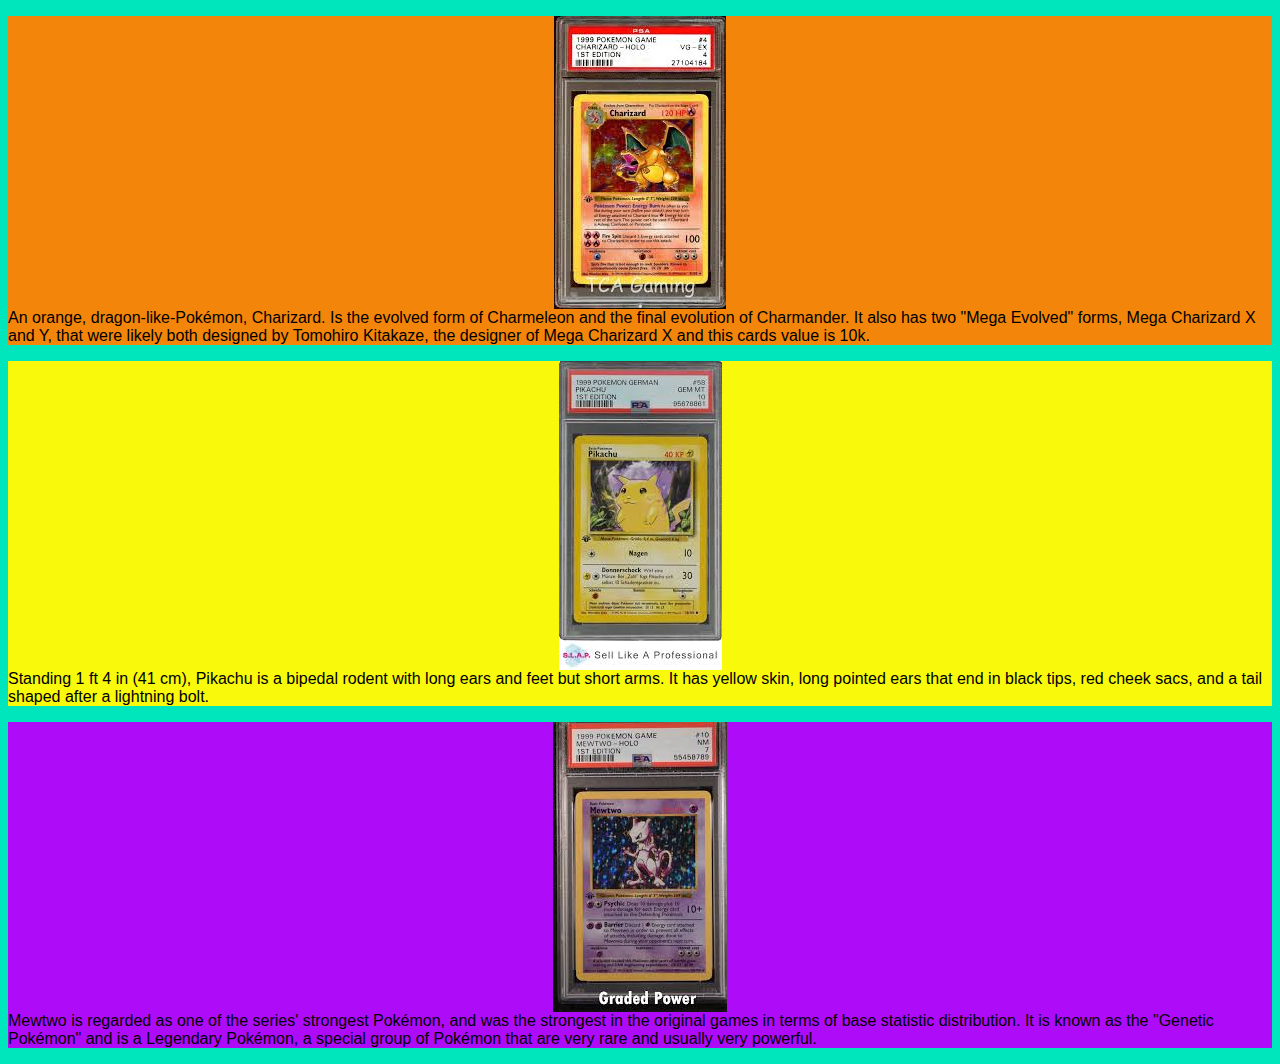
==== about.html @ d5844761 "smsms" ====
<!DOCTYPE html>
<html lang="en">
<head>
    <meta charset="UTF-8">
    <meta name="viewport" content="width=, initial-scale=1.0">
    <title>Document</title>
    <style>
         body{
            
            background-color: #00e6bc;
            font-family: Arial, Helvetica, sans-serif;
        }
        #charizard{
            background-color: rgb(243, 134, 10);
            
        }
        img{margin-left:auto; 
            margin-right:auto ;
        display: block;}
        #pikachu{
            background-color: rgb(249, 249, 12);
        }
        #mewtwo{
            background-color: rgb(174, 12, 249);
        }
    </style>
</head>
<body>
    <p id="charizard">
    <img  src="charizard psa 10.jpg" style="vertical-align:middle">
    An orange, dragon-like-Pokémon, Charizard. Is the evolved form of Charmeleon and the final evolution of Charmander. It also has two "Mega Evolved" forms, Mega Charizard X and Y, that were likely both designed by Tomohiro Kitakaze, the designer of Mega Charizard X and this cards value is 10k.
    
</p>
<p id="pikachu">
<img  src="pikachu psa 10.jpg" alt="">
Standing 1 ft 4 in (41 cm), Pikachu is a bipedal rodent with long ears and feet but short arms. It has yellow skin, long pointed ears that end in black tips, red cheek sacs, and a tail shaped after a lightning bolt.
</p>
<p id="mewtwo">
    <img  src="mewtwo psa 10.jpg" alt="">
    Mewtwo is regarded as one of the series' strongest Pokémon, and was the strongest in the original games in terms of base statistic distribution. It is known as the "Genetic Pokémon" and is a Legendary Pokémon, a special group of Pokémon that are very rare and usually very powerful.
    </p>
</body>
</html>
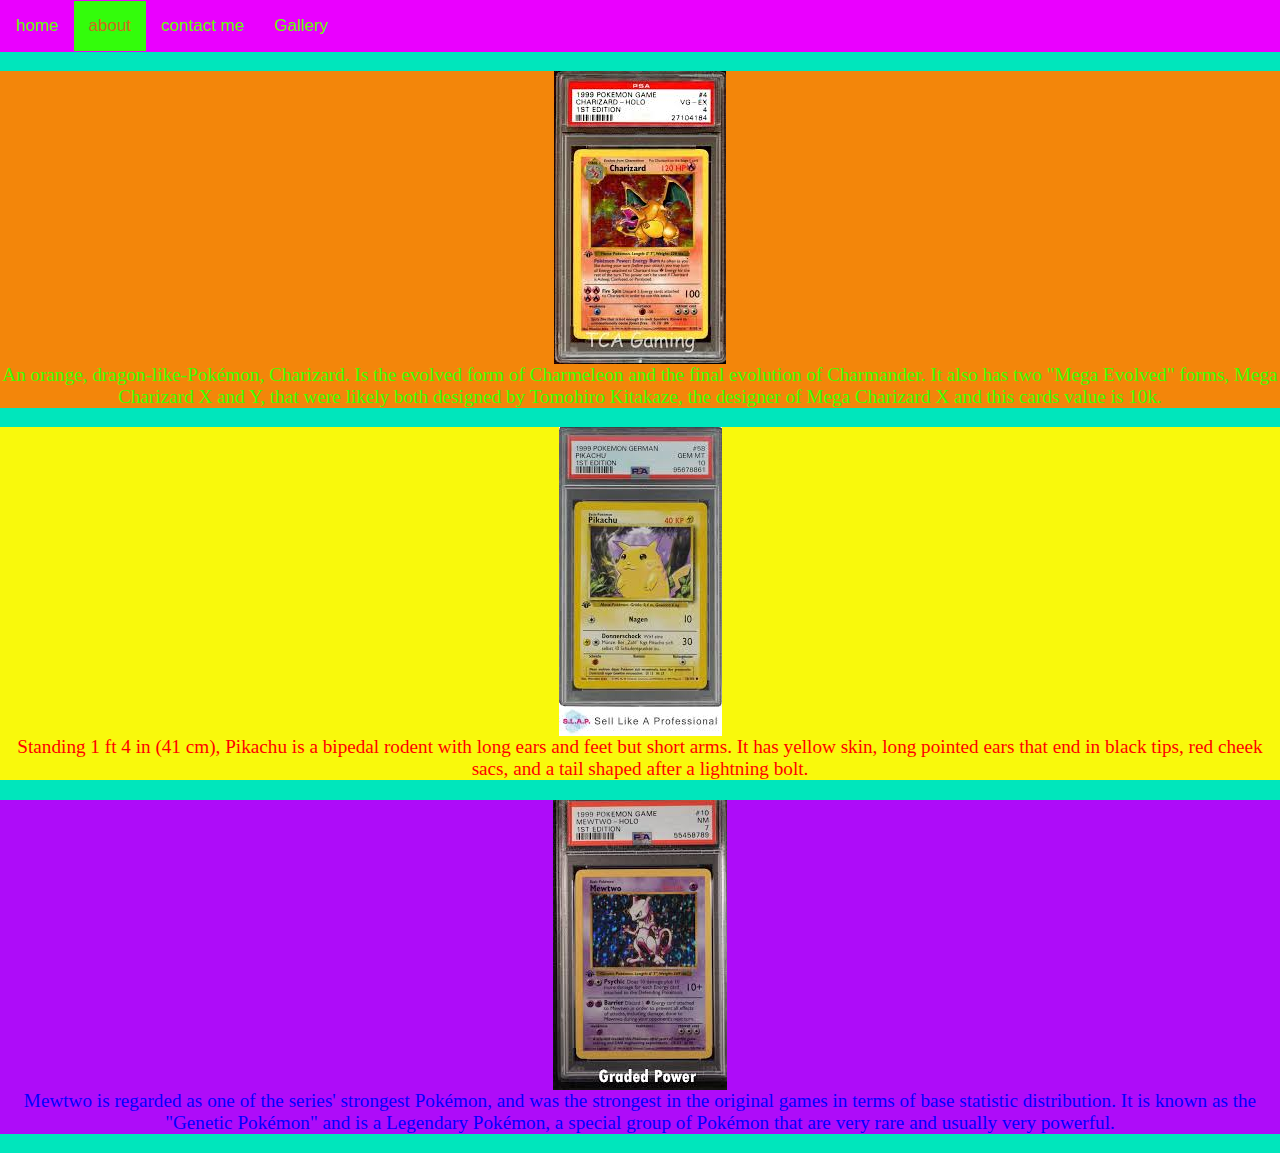
==== commit 1d0fd4e4: "i don't know" ====
--- a/about.html
+++ b/about.html
@@ -4,6 +4,7 @@
     <meta charset="UTF-8">
     <meta name="viewport" content="width=, initial-scale=1.0">
     <title>Document</title>
+    <link rel="stylesheet" href="style.css">
     <style>
          body{
             
@@ -12,7 +13,8 @@
         }
         #charizard{
             background-color: rgb(243, 134, 10);
-            
+            color: rgb(60, 255, 0);
+        
         }
         img{margin-left:auto; 
             margin-right:auto ;
@@ -22,10 +24,17 @@
         }
         #mewtwo{
             background-color: rgb(174, 12, 249);
+            color: blue;
         }
     </style>
 </head>
 <body>
+    <div class="topnav">
+        <a href="index.html">home</a>
+        <a class="active" href="about.html">about</a>
+        <a href="contcatme.html">contact me</a>
+        <a href="Gallery.html">Gallery</a>
+    </div>
     <p id="charizard">
     <img  src="charizard psa 10.jpg" style="vertical-align:middle">
     An orange, dragon-like-Pokémon, Charizard. Is the evolved form of Charmeleon and the final evolution of Charmander. It also has two "Mega Evolved" forms, Mega Charizard X and Y, that were likely both designed by Tomohiro Kitakaze, the designer of Mega Charizard X and this cards value is 10k.
--- a/style.css
+++ b/style.css
@@ -0,0 +1,64 @@
+body{
+    margin: 0;
+    background-color: #00e6cf;
+    font-family: Arial, Helvetica, sans-serif;
+}
+.topnav{
+    overflow: hidden;
+    background-color: rgb(234, 0, 255);
+    padding: 1px;
+}
+.topnav a{
+    float: left;
+    color: rgb(98, 255, 0);
+    padding: 15px;
+    text-align: center;
+    text-decoration: none;
+    font-size: 17px;
+}
+.topnav a:hover{
+    background-color: blue;
+    color: greenyellow;
+}
+.topnav a.active{
+    background-color: rgb(51, 253, 11);
+    color: chocolate;
+}
+h1{
+    background-color: rgb(247, 15, 15);
+    color:blue ;
+    text-align: center;
+    height: 300;
+    width: 300;
+    font-size: xxx-large;
+    font-family:e;
+    
+}
+p{
+    background-color: rgb(15, 54, 247);
+    color:rgb(255, 0, 0) ;
+    text-align: center;
+    height: 300;
+    width: 300;
+    font-size: larger;
+    font-family:e;
+    
+} 
+
+footer{
+    background-color: blue;
+    color: red;
+    position:fixed;
+    bottom: 10px;
+    width: 100%;
+    text-align: center;
+    font-size: x-large;
+}
+button{
+background-color: rgb(255, 0, 0);
+    color: rgb(0, 4, 255);
+    position:fixed;
+  
+    text-align: center;
+ 
+}
